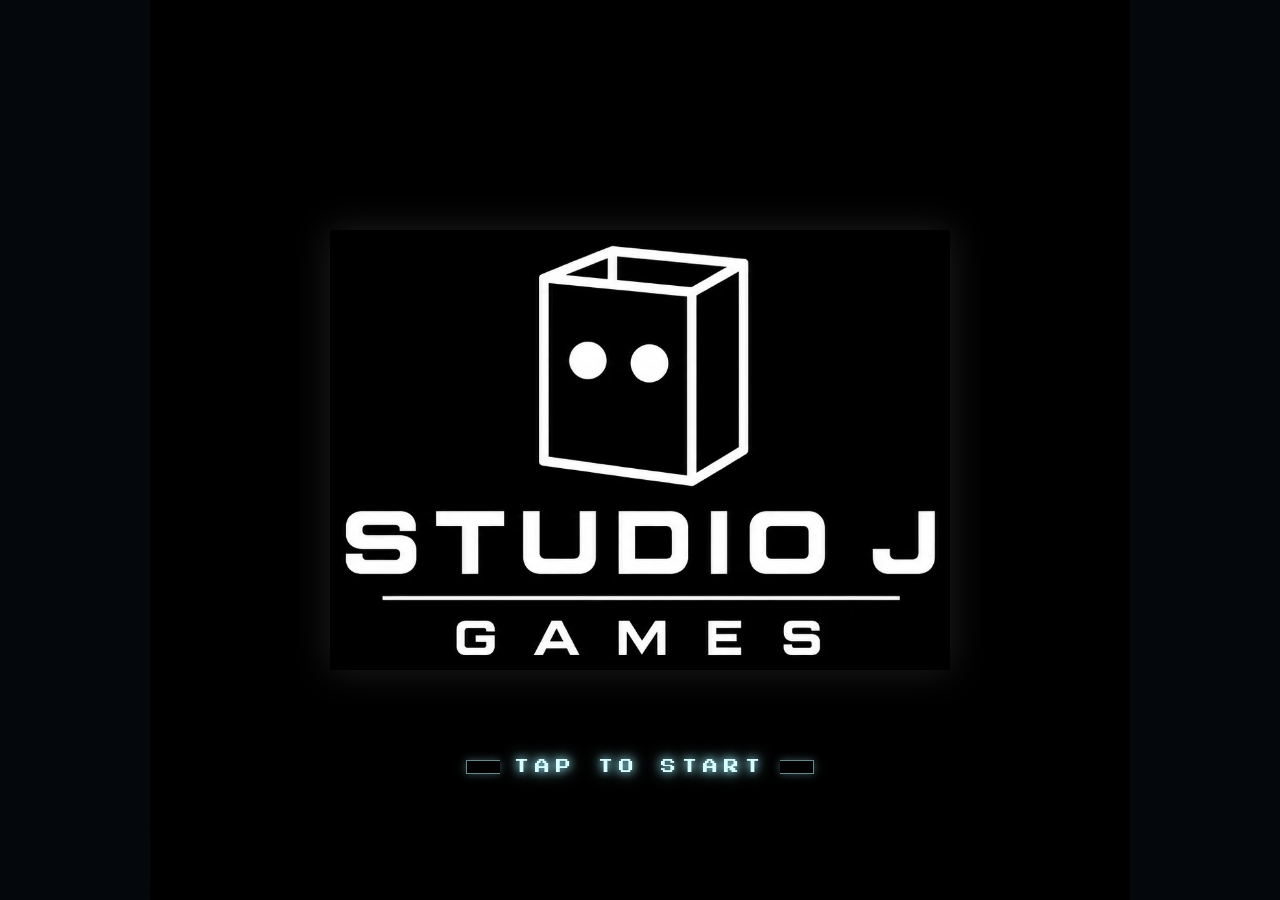
==== index.html @ 87183ab0 "Add files via upload" ====
<!DOCTYPE html>
<html lang="ja">
<head>
<meta charset="utf-8">
<meta name="viewport" content="width=device-width, initial-scale=1, user-scalable=no, viewport-fit=cover">
<meta name="apple-mobile-web-app-capable" content="yes">
<meta name="mobile-web-app-capable" content="yes">
<meta name="apple-mobile-web-app-status-bar-style" content="black-translucent">
<meta name="screen-orientation" content="landscape">
<title>ReD同盟 格闘ゲーム</title>
<link rel="stylesheet" href="css/style.css?v=12">
</head>
<body>
<div class="arena">
  <div id="rotateGate">
    <div class="ico">📱</div>
    <div class="msg">PLEASE ROTATE</div>
    <div class="sub">横向きにしてプレイしてください</div>
  </div>
  <div class="splash" id="splash">
    <img class="splash-logo" src="assets/ui/studio_logo.webp" alt="STUDIO J GAMES">
    <button class="splash-start" id="splashStartBtn"><span class="bk l"></span><span class="lb">TAP TO START</span><span class="bk r"></span></button>
  </div>
  <div class="hud">
    <div class="health-block">
      <div class="name"><span id="nm1">なお</span><span class="wins" id="wins1"><span></span><span></span></span></div>
      <div class="bar"><div class="ghost" id="hp1ghost"></div><div class="fill" id="hp1"></div><div class="bar-gloss"></div></div>
      <div class="spbar"><div class="spfill" id="sp1"></div></div>
    </div>
    <div class="center-hud">
      <div class="timer" id="timer">60</div>
      <div class="round" id="round">ROUND 1</div>
    </div>
    <div class="health-block right">
      <div class="name right"><span class="wins" id="wins2"><span></span><span></span></span><span id="nm2">なお</span></div>
      <div class="bar right"><div class="ghost" id="hp2ghost"></div><div class="fill" id="hp2"></div><div class="bar-gloss"></div></div>
      <div class="spbar right"><div class="spfill" id="sp2"></div></div>
    </div>
  </div>

  <audio id="titleBgm" src="assets/bgm/title.mp3?v=2" loop preload="auto"></audio>
  <audio id="lobbyBgm" src="assets/bgm/lobby.mp3?v=2" loop preload="auto"></audio>
  <audio id="battleBgm" src="assets/bgm/battle_budokai.mp3?v=1" loop preload="none"></audio>
  <canvas id="game"></canvas>
  <div class="shout" id="shout">FIGHT!</div>

  <div class="controls">
    <div class="pad dir">
      <button class="btn move b-jump" data-key="w">JUMP</button>
      <button class="btn move b-left" data-key="a">◄</button>
      <button class="btn move b-right" data-key="d">►</button>
    </div>
    <div class="pad atk">
      <button class="btn sp b-sp" data-key="u" id="spBtn">必殺</button>
      <button class="btn atk b-punch" data-key="j">PUNCH</button>
      <button class="btn atk b-kick" data-key="k">KICK</button>
      <button class="btn block b-block" data-key="l">BLOCK</button>
    </div>
  </div>

  <div class="overlay title-screen" id="overlay">
    <div class="ts-bg" style="background-image:url(assets/ui/title_bg.webp)"></div>
    <div class="ts-rain"><i style="left:32.4%;height:64px;opacity:0.54;animation-duration:0.71s;animation-delay:0.91s"></i><i style="left:9.4%;height:73px;opacity:0.26;animation-duration:1.01s;animation-delay:1.27s"></i><i style="left:43.4%;height:87px;opacity:0.27;animation-duration:0.65s;animation-delay:0.13s"></i><i style="left:56.5%;height:97px;opacity:0.58;animation-duration:1.26s;animation-delay:0.88s"></i><i style="left:57.7%;height:62px;opacity:0.44;animation-duration:0.88s;animation-delay:1.37s"></i><i style="left:13.3%;height:96px;opacity:0.36;animation-duration:0.89s;animation-delay:0.76s"></i><i style="left:81.6%;height:100px;opacity:0.32;animation-duration:0.73s;animation-delay:0.81s"></i><i style="left:9.7%;height:99px;opacity:0.32;animation-duration:1.1s;animation-delay:0.79s"></i><i style="left:68.0%;height:97px;opacity:0.57;animation-duration:0.9s;animation-delay:0.44s"></i><i style="left:36.2%;height:109px;opacity:0.34;animation-duration:0.77s;animation-delay:0.25s"></i><i style="left:57.4%;height:106px;opacity:0.41;animation-duration:0.97s;animation-delay:1.23s"></i><i style="left:60.9%;height:70px;opacity:0.51;animation-duration:0.65s;animation-delay:0.72s"></i><i style="left:15.2%;height:102px;opacity:0.28;animation-duration:0.94s;animation-delay:0.05s"></i><i style="left:55.8%;height:81px;opacity:0.49;animation-duration:1.15s;animation-delay:1.15s"></i><i style="left:59.4%;height:113px;opacity:0.28;animation-duration:1.01s;animation-delay:0.64s"></i><i style="left:27.0%;height:106px;opacity:0.5;animation-duration:1.09s;animation-delay:0.09s"></i><i style="left:64.7%;height:78px;opacity:0.5;animation-duration:1.3s;animation-delay:1.15s"></i><i style="left:88.7%;height:82px;opacity:0.31;animation-duration:0.84s;animation-delay:1.32s"></i><i style="left:11.7%;height:68px;opacity:0.51;animation-duration:0.64s;animation-delay:1.08s"></i><i style="left:39.8%;height:70px;opacity:0.41;animation-duration:1.24s;animation-delay:0.7s"></i><i style="left:54.9%;height:115px;opacity:0.44;animation-duration:1.22s;animation-delay:1.15s"></i><i style="left:70.6%;height:84px;opacity:0.59;animation-duration:1.29s;animation-delay:0.96s"></i><i style="left:15.1%;height:74px;opacity:0.25;animation-duration:0.72s;animation-delay:0.32s"></i><i style="left:83.1%;height:69px;opacity:0.4;animation-duration:0.73s;animation-delay:0.39s"></i><i style="left:36.9%;height:104px;opacity:0.55;animation-duration:1.0s;animation-delay:1.33s"></i><i style="left:95.0%;height:89px;opacity:0.56;animation-duration:1.06s;animation-delay:1.04s"></i><i style="left:78.0%;height:85px;opacity:0.39;animation-duration:1.21s;animation-delay:1.12s"></i><i style="left:39.4%;height:72px;opacity:0.27;animation-duration:0.94s;animation-delay:0.56s"></i><i style="left:20.9%;height:63px;opacity:0.29;animation-duration:0.71s;animation-delay:0.48s"></i><i style="left:56.7%;height:99px;opacity:0.26;animation-duration:0.98s;animation-delay:1.33s"></i><i style="left:87.4%;height:76px;opacity:0.58;animation-duration:1.03s;animation-delay:0.21s"></i><i style="left:60.2%;height:91px;opacity:0.6;animation-duration:0.93s;animation-delay:0.16s"></i><i style="left:46.6%;height:66px;opacity:0.51;animation-duration:0.94s;animation-delay:0.12s"></i><i style="left:74.0%;height:93px;opacity:0.26;animation-duration:0.94s;animation-delay:0.97s"></i><i style="left:95.1%;height:94px;opacity:0.57;animation-duration:0.97s;animation-delay:0.21s"></i><i style="left:75.8%;height:65px;opacity:0.49;animation-duration:0.81s;animation-delay:0.9s"></i><i style="left:26.1%;height:109px;opacity:0.33;animation-duration:0.86s;animation-delay:0.23s"></i><i style="left:54.2%;height:99px;opacity:0.53;animation-duration:0.95s;animation-delay:0.89s"></i><i style="left:98.5%;height:112px;opacity:0.39;animation-duration:1.2s;animation-delay:1.13s"></i><i style="left:80.3%;height:106px;opacity:0.26;animation-duration:0.74s;animation-delay:0.69s"></i><i style="left:2.8%;height:104px;opacity:0.46;animation-duration:0.8s;animation-delay:0.36s"></i><i style="left:34.4%;height:82px;opacity:0.58;animation-duration:1.17s;animation-delay:1.01s"></i></div>
    <div class="ts-flash" id="tsFlash"></div>
    <div class="ts-reflect"><img src="assets/ui/logo.webp"></div>
    <div class="ts-logo"><div class="ts-beam"></div><img src="assets/ui/logo.webp"><div class="wet"></div><div class="sheen"></div><div class="ts-drip"><i style="left:46.0%;height:17px;animation-duration:2.5s;animation-delay:2.77s"></i><i style="left:46.0%;height:18px;animation-duration:2.97s;animation-delay:0.57s"></i><i style="left:48.0%;height:17px;animation-duration:2.58s;animation-delay:0.56s"></i><i style="left:33.5%;height:20px;animation-duration:1.75s;animation-delay:2.43s"></i><i style="left:11.5%;height:20px;animation-duration:3.17s;animation-delay:2.89s"></i><i style="left:70.1%;height:18px;animation-duration:2.64s;animation-delay:1.87s"></i><i style="left:13.3%;height:19px;animation-duration:1.66s;animation-delay:2.64s"></i><i style="left:10.5%;height:13px;animation-duration:2.34s;animation-delay:1.32s"></i><i style="left:51.6%;height:20px;animation-duration:2.62s;animation-delay:1.5s"></i><i style="left:15.1%;height:18px;animation-duration:2.65s;animation-delay:1.22s"></i><i style="left:91.6%;height:15px;animation-duration:2.94s;animation-delay:2.12s"></i><i style="left:71.7%;height:19px;animation-duration:2.42s;animation-delay:0.09s"></i><i style="left:72.4%;height:16px;animation-duration:2.24s;animation-delay:2.54s"></i><i style="left:13.6%;height:13px;animation-duration:1.63s;animation-delay:2.05s"></i></div></div>
    <button class="ts-start" id="startBtn"><span class="bk l"></span><span class="lb">PRESS START</span><span class="bk r"></span></button>
    <button class="ts-settings" id="titleSettingsBtn">SETTINGS</button>
  </div>

  <div class="overlay menu-screen sel-slide hidden" id="selOverlay">
    <div class="ms-bg" style="background-image:url(assets/ui/cmdroom.webp)"></div>
    <div class="ms-veil sel-veil"></div>
    <div class="ms-inner sel-layout">

      <div class="sel-col sel-left holo-panel">
        <div class="title sel-title">キャラ選択</div>
        <div class="sel-roster" id="selRoster"></div>
        <div id="selDots" style="display:none"></div>
      </div>

      <div class="sel-stage">
        <button class="sel-arrow left" id="selPrev" aria-label="前">‹</button>
        <div class="sel-standee-wrap" id="selStageWrap">
          <div class="sel-beam"></div>
          <div class="sel-ring r1"></div>
          <div class="sel-ring r2"></div>
          <div class="sel-podium-glow"></div>
          <div class="sel-particles"><i></i><i></i><i></i><i></i><i></i><i></i><i></i><i></i><i></i><i></i></div>
          <img class="sel-standee" id="selStandee" src="assets/standees/arya.webp" alt="">
          <div class="sel-scan"></div>
        </div>
        <button class="sel-arrow right" id="selNext" aria-label="次">›</button>
      </div>

      <div class="sel-col sel-right holo-panel">
        <div class="sel-side" id="selSide">あなたの幹部を選べ</div>
        <div class="sel-cpu" id="selCpu"></div>
        <div class="sel-nameplate">
          <div class="sel-name" id="selName">あーりゃ</div>
          <div class="sel-type" id="selType">― 防御 ―</div>
        </div>
        <div class="sel-stats">
          <div class="stat-row"><b>体力</b><div class="stat-bar"><div class="stat-fill" id="stHp"></div></div></div>
          <div class="stat-row"><b>攻撃</b><div class="stat-bar"><div class="stat-fill" id="stAtk"></div></div></div>
          <div class="stat-row"><b>速度</b><div class="stat-bar"><div class="stat-fill" id="stSpd"></div></div></div>
          <div class="stat-row"><b>跳躍</b><div class="stat-bar"><div class="stat-fill" id="stJmp"></div></div></div>
        </div>
        <div id="costumeRow" style="display:none;">
          <button class="costume-btn" id="costumeBtn">⚡ ストリートVer.</button>
        </div>
        <button class="start-btn" id="fightBtn">この幹部で決定 ▶</button>
        <button class="start-btn btn-sub" id="selBackBtn">◀ タイトルへ戻る</button>
      </div>
    </div>
  </div>
  <div class="overlay menu-screen hidden" id="stageOverlay">
    <div class="ms-bg" style="background-image:url(assets/ui/title_bg.webp)"></div>
    <div class="ms-veil"></div>
    <div class="ms-rain"><i style="left:8%;animation-duration:0.8s;animation-delay:0.2s"></i><i style="left:22%;animation-duration:1.0s;animation-delay:0.6s"></i><i style="left:37%;animation-duration:0.7s;animation-delay:0.1s"></i><i style="left:52%;animation-duration:1.1s;animation-delay:0.9s"></i><i style="left:64%;animation-duration:0.9s;animation-delay:0.4s"></i><i style="left:78%;animation-duration:0.8s;animation-delay:1.0s"></i><i style="left:91%;animation-duration:1.0s;animation-delay:0.3s"></i></div>
    <div class="ms-inner">
    <div class="title">ステージを選べ</div>
    <div class="stage-grid" id="stageGrid"></div>
    <button class="start-btn" id="stageFightBtn">このステージで試合開始 ▶</button>
    <button class="start-btn" id="stageBackBtn" style="margin-top:10px;font-size:14px;">◀ キャラ選択へ戻る</button>
    </div>
  </div>
  <div class="overlay settings-screen hidden" id="settingsOverlay">
    <div class="ms-bg" style="background-image:url(assets/ui/title_bg.webp)"></div>
    <div class="ms-veil"></div>
    <div class="set-inner">
      <div class="set-title">SETTINGS</div>

      <div class="set-row">
        <label>サウンド</label>
        <button class="set-toggle on" id="setSoundToggle">ON</button>
      </div>

      <div class="set-row col">
        <label>BGM音量 <span class="set-val" id="bgmVal">60</span></label>
        <input type="range" id="bgmSlider" min="0" max="100" value="60">
      </div>

      <div class="set-row col">
        <label>効果音 (SE) <span class="set-val" id="seVal">80</span></label>
        <input type="range" id="seSlider" min="0" max="100" value="80">
      </div>

      <div class="set-row col">
        <label>画面の明るさ <span class="set-val" id="brightVal">100</span></label>
        <input type="range" id="brightSlider" min="50" max="130" value="100">
      </div>

      <div class="set-row col">
        <label>CPU難易度</label>
        <div class="set-seg" id="cpuDiffSeg">
          <button data-lv="easy">よわい</button>
          <button data-lv="normal" class="on">ふつう</button>
          <button data-lv="hard">つよい</button>
          <button data-lv="oni">鬼</button>
        </div>
      </div>

      <div class="set-howto">
        <div class="set-howto-title">遊び方</div>
        <div class="set-howto-body">
          <b>移動</b>：◄ ► ボタン / <b>ジャンプ</b>：JUMP<br>
          <b>攻撃</b>：PUNCH（パンチ）・KICK（キック）<br>
          <b>防御</b>：BLOCK を押している間ガード<br>
          相手の体力を削り、3ラウンド先取で勝利。<br>
          ラウンドが進むと昼夜が変化するステージも。
        </div>
      </div>

      <button class="start-btn" id="setCloseBtn">▶ 閉じる</button>
      <div class="set-ver">Red Fight Action  Ver 1.0.0 ©ReD ALLIANCE</div>
    </div>
  </div>
  <button id="settingsBtn" style="position:absolute;top:8px;right:8px;z-index:300;background:rgba(0,0,0,0.6);color:#fff;border:1px solid rgba(255,255,255,0.35);border-radius:8px;padding:6px 11px;font-size:20px;cursor:pointer;display:none;">⚙️</button>
</div>

<script src="js/game.js?v=12"></script>
</body>
</html>
---- css/style.css ----
@import url('https://fonts.googleapis.com/css2?family=Press+Start+2P&display=swap');

* { margin: 0; padding: 0; box-sizing: border-box; -webkit-tap-highlight-color: transparent; user-select: none; -webkit-user-select: none; }

html, body {
  height: 100%;
  background: #04080d;
  color: #fff;
  font-family: 'Press Start 2P', monospace;
  overflow: hidden;
  touch-action: none;
  overscroll-behavior: none;
}

.arena {
  position: relative;
  width: 100%;
  height: 100%;
  max-width: 980px;
  margin: 0 auto;
  display: flex;
  flex-direction: column;
}

.hud {
  padding: 12px 14px 6px;
  display: grid;
  grid-template-columns: 1fr auto 1fr;
  gap: 14px;
  align-items: start;
  background: linear-gradient(180deg, rgba(4,24,43,.85) 0%, transparent 100%);
  z-index: 2;
}

.health-block { min-width: 0; }
.health-block.right { text-align: right; }

.name {
  display:inline-block;
  font-size: 10px;
  color: #eafcff;
  font-family:'Orbitron','Arial Narrow',sans-serif; font-weight:700;
  letter-spacing: 2px;
  padding:3px 14px 3px 10px;
  margin-bottom: 5px;
  background:linear-gradient(180deg, rgba(20,90,150,.9), rgba(6,40,75,.92));
  border:1px solid rgba(158,239,255,.6);
  clip-path: polygon(0 0, 100% 0, calc(100% - 10px) 100%, 0 100%);
  box-shadow:0 0 10px rgba(90,200,255,.4), inset 0 0 8px rgba(120,220,255,.15);
  text-shadow:0 0 8px #9EEFFF;
}
.name.right {
  clip-path: polygon(10px 0, 100% 0, 100% 100%, 0 100%);
  padding:3px 10px 3px 14px;
  background:linear-gradient(180deg, rgba(150,40,40,.9), rgba(75,12,12,.92));
  border-color:rgba(255,150,150,.6);
  box-shadow:0 0 10px rgba(255,90,90,.4), inset 0 0 8px rgba(255,140,140,.15);
  color:#ffe8e8; text-shadow:0 0 8px #ff8f8f;
}

.wins {
  display: inline-flex;
  gap: 5px;
  margin-left: 8px;
  vertical-align: middle;
}
.name.right .wins{ margin-left:0; margin-right:8px; }
.wins span {
  width: 11px; height: 11px;
  background: transparent;
  display: inline-block;
  clip-path: polygon(50% 0, 61% 35%, 98% 35%, 68% 57%, 79% 91%, 50% 70%, 21% 91%, 32% 57%, 2% 35%, 39% 35%);
  background: rgba(120,160,190,.3);
  transition: all .2s;
}
.wins span.on {
  background: radial-gradient(circle at 40% 35%, #fff, #ffd84d 55%, #ff8a1e);
  filter: drop-shadow(0 0 5px #ffcf4d) drop-shadow(0 0 9px #ff9a2e);
}

.bar {
  height: 19px;
  background: linear-gradient(180deg, #061522, #020a12);
  border: 2px solid #9EEFFF;
  position: relative;
  overflow: hidden;
  clip-path: polygon(0 0, 100% 0, calc(100% - 14px) 100%, 0 100%);
  box-shadow: 0 0 14px #9EEFFF66, inset 0 2px 6px #00000099;
}
.bar.right {
  border-color: #ff8f8f;
  clip-path: polygon(14px 0, 100% 0, 100% 100%, 0 100%);
  box-shadow: 0 0 14px #ff8f8f66, inset 0 2px 6px #00000099;
}

/* 遅延バー（削れ演出）: ダメージを受けた量がしばらく明るい色で残る */
.ghost{
  position:absolute; top:0; left:0; height:100%; width:100%;
  background:linear-gradient(180deg,#ffe9a0,#ffb13b);
  transition: width .55s ease-out .12s;
  transform-origin:left;
}
.bar.right .ghost{ left:auto; right:0; transform-origin:right; }

.fill {
  position:absolute; top:0; left:0;
  height: 100%;
  width: 100%;
  background: linear-gradient(180deg, #8fffa8 0%, #29c463 45%, #0c8a3e 100%);
  transition: width 0.16s ease-out, background .3s;
  transform-origin: left;
  z-index:1;
}
.bar.right .fill {
  left:auto; right:0;
  transform-origin: right;
}
/* 残量で色変化（JSが .low / .crit を付与） */
.fill.low { background: linear-gradient(180deg,#ffe27a,#f5b324 50%,#c8840c); }
.fill.crit { background: linear-gradient(180deg,#ff8a6b,#e8401f 50%,#a01608); }

.bar-gloss{
  position:absolute; top:0; left:0; right:0; height:45%;
  background:linear-gradient(180deg, rgba(255,255,255,.34), rgba(255,255,255,0));
  pointer-events:none; z-index:2;
}

.center-hud { text-align: center; padding-top:2px; }
.timer {
  font-size: 26px;
  font-family:'Orbitron',monospace; font-weight:800;
  color: #fff;
  text-shadow: 0 0 12px #9EEFFF, 0 0 26px #2bd6ff;
  line-height: 1;
}
.round {
  font-size: 8px;
  margin-top: 6px;
  color: #ffd84d;
  font-family:'Orbitron',sans-serif; font-weight:700;
  text-shadow: 0 0 8px #ff9a2e;
  letter-spacing: 2px;
}

canvas {
  display: block;
  width: 100%;
  flex: 1;
  min-height: 0;
  filter: saturate(.82) hue-rotate(-8deg) brightness(.94);
  background:
    radial-gradient(ellipse at 50% 75%, #0a2a3a 0%, #06182a 28%, #04101c 65%, #04080d 100%);
}

.controls {
  display: grid;
  grid-template-columns: 1fr 1fr;
  gap: 10px;
  padding: 10px 12px max(12px, env(safe-area-inset-bottom));
  background: linear-gradient(0deg, #04101c 60%, transparent);
  z-index: 2;
}

.pad {
  display: grid;
  gap: 6px;
}
.pad.dir {
  grid-template-columns: repeat(3, 1fr);
  grid-template-rows: 1fr 1fr;
}
.pad.dir .b-jump { grid-column: 2; grid-row: 1; }
.pad.dir .b-left { grid-column: 1; grid-row: 2; }
.pad.dir .b-right { grid-column: 3; grid-row: 2; }

.pad.atk {
  grid-template-columns: repeat(3, 1fr);
  grid-template-rows: 1fr 1fr;
}
.pad.atk .b-punch { grid-column: 1; grid-row: 1 / span 2; }
.pad.atk .b-kick { grid-column: 2; grid-row: 1 / span 2; }
.pad.atk .b-block { grid-column: 3; grid-row: 1 / span 2; }

.btn {
  font-family: 'Press Start 2P', monospace;
  font-size: 10px;
  color: #fff;
  border: 2px solid;
  border-radius: 4px;
  padding: 0;
  min-height: 44px;
  cursor: pointer;
  transition: transform 0.04s, box-shadow 0.04s, filter 0.04s;
  text-shadow: 0 0 6px currentColor;
  touch-action: none;
}

.btn.move {
  background: linear-gradient(180deg, #1aa3c8 0%, #0a3d66 100%);
  border-color: #9EEFFF;
  box-shadow: 0 4px 0 #04223a, 0 0 14px #9EEFFF80;
}
.btn.atk {
  background: linear-gradient(180deg, #2b6fff 0%, #0a1f6e 100%);
  border-color: #6fb0ff;
  box-shadow: 0 4px 0 #04123a, 0 0 14px #6fb0ff80;
}
.btn.block {
  background: linear-gradient(180deg, #cfefff 0%, #4a8ba8 100%);
  border-color: #D8FFFF;
  color: #042033;
  text-shadow: none;
  box-shadow: 0 4px 0 #1a4458, 0 0 14px #D8FFFF80;
}
.btn:active, .btn.is-down {
  transform: translateY(3px);
  box-shadow: 0 1px 0 #04223a, 0 0 18px currentColor !important;
  filter: brightness(1.2);
}

.overlay {
  position: absolute;
  inset: 0;
  background: radial-gradient(ellipse at center, #06203aee, #04080dee);
  display: flex;
  align-items: center;
  justify-content: center;
  flex-direction: column;
  z-index: 10;
  padding: 24px;
  text-align: center;
}
.overlay.hidden { display: none; }

.title {
  font-size: clamp(20px, 6vw, 36px);
  color: #D8FFFF;
  text-shadow:
    0 0 12px #9EEFFF,
    0 0 24px #2bd6ff,
    4px 4px 0 rgba(0,60,90,.6);
  margin-bottom: 8px;
  letter-spacing: 2px;
  animation: flicker 3s infinite;
}
.subtitle {
  font-size: 8px;
  color: #9EEFFF;
  text-shadow: 0 0 8px #9EEFFF;
  margin-bottom: 28px;
  letter-spacing: 1px;
}
.instructions {
  font-size: 8px;
  line-height: 2;
  color: #cfe8f5;
  margin-bottom: 28px;
  letter-spacing: 1px;
}
.instructions b { color: #D8FFFF; text-shadow: 0 0 6px #9EEFFF; }
.start-btn {
  font-family: 'Press Start 2P', monospace;
  font-size: 14px;
  padding: 16px 32px;
  background: linear-gradient(180deg,#1aa3c8 0%,#0a3d66 100%);
  color: #EAFEFF;
  border: 3px solid #9EEFFF;
  cursor: pointer;
  box-shadow: 0 6px 0 #04223a, 0 0 24px #9EEFFF80;
  letter-spacing: 2px;
  text-shadow: 0 0 8px #9EEFFF;
  animation: pulse 1.2s ease-in-out infinite;
}
.start-btn:active {
  transform: translateY(4px);
  box-shadow: 0 2px 0 #04223a, 0 0 16px #9EEFFF;
}

@keyframes flicker {
  0%, 92%, 100% { opacity: 1; }
  93%, 94% { opacity: 0.5; }
  95% { opacity: 1; }
  96% { opacity: 0.3; }
  97%, 99% { opacity: 1; }
}
@keyframes pulse {
  0%, 100% { transform: scale(1); }
  50% { transform: scale(1.05); }
}

.shout {
  position: absolute;
  top: 38%;
  left: 50%;
  transform: translate(-50%, -50%) scale(0);
  font-size: clamp(28px, 9vw, 56px);
  color: #D8FFFF;
  text-shadow:
    0 0 16px #9EEFFF,
    0 0 32px #2bd6ff,
    6px 6px 0 #003a5c;
  pointer-events: none;
  z-index: 5;
  letter-spacing: 3px;
  white-space: nowrap;
}
.shout.show { animation: shout 1.4s cubic-bezier(.16,1.3,.4,1); }
@keyframes shout {
  0% { transform: translate(-50%, -50%) scale(0) rotate(-10deg); opacity: 0; }
  20% { transform: translate(-50%, -50%) scale(1.3) rotate(2deg); opacity: 1; }
  40% { transform: translate(-50%, -50%) scale(1) rotate(0); }
  80% { transform: translate(-50%, -50%) scale(1) rotate(0); opacity: 1; }
  100% { transform: translate(-50%, -50%) scale(1.1); opacity: 0; }
}

@media (min-width: 700px) {
  .name { font-size: 11px; }
  .bar { height: 18px; }
  .timer { font-size: 30px; }
  .round { font-size: 9px; }
  .btn { font-size: 12px; min-height: 56px; }
}

.sel-side{font-size:9px;color:#9EEFFF;text-shadow:0 0 8px #9EEFFF;margin:4px 0 12px;letter-spacing:1px;}
.sel-grid{display:grid;grid-template-columns:repeat(3,1fr);gap:8px;width:100%;max-width:340px;margin-bottom:12px;}
.sel-cell{position:relative;aspect-ratio:1;border:1.5px solid rgba(158,239,255,.35);border-radius:8px;overflow:hidden;cursor:pointer;background:rgba(8,18,30,.55);box-shadow:0 0 10px rgba(0,0,0,.5),inset 0 0 12px rgba(158,239,255,.06);transition:transform .12s,border-color .12s,box-shadow .12s;}
.sel-cell img{width:100%;height:100%;object-fit:cover;display:block;filter:saturate(.62) hue-rotate(-12deg) brightness(.9) contrast(1.04);}
.sel-cell::after{content:"";position:absolute;inset:0;pointer-events:none;z-index:1;
  background:linear-gradient(180deg,rgba(10,40,70,.32),rgba(4,14,28,.5));
  mix-blend-mode:multiply;}
.sel-cell::before{content:"";position:absolute;inset:0;pointer-events:none;z-index:1;
  background:radial-gradient(120% 90% at 50% 0%,rgba(120,210,255,.16),transparent 70%);
  mix-blend-mode:screen;}
.sel-cell .cn,.sel-cell .ct{z-index:2;}
.sel-cell .cn{position:absolute;bottom:0;left:0;right:0;font-size:7px;padding:3px 1px;background:linear-gradient(transparent,rgba(2,8,13,.92));text-align:center;letter-spacing:0;color:#D8FFFF;text-shadow:0 0 5px #9EEFFF;}
.sel-cell .ct{position:absolute;top:3px;left:3px;font-size:6px;background:rgba(0,120,180,.85);border:1px solid rgba(158,239,255,.6);padding:1px 4px;border-radius:2px;text-shadow:0 0 4px #9EEFFF;}
.sel-cell:active{transform:scale(.94);}
.sel-cell.on{border-color:#9EEFFF;box-shadow:0 0 0 2px #9EEFFF,0 0 22px #9EEFFFaa,inset 0 0 16px rgba(158,239,255,.25);transform:scale(1.04);}
.stage-grid{display:grid;grid-template-columns:repeat(2,1fr);gap:16px;width:100%;max-width:640px;margin-bottom:16px;}
.stage-cell{position:relative;aspect-ratio:16/10;border:1.5px solid rgba(158,239,255,.35);border-radius:10px;overflow:hidden;cursor:pointer;background:rgba(8,18,30,.55);box-shadow:0 0 10px rgba(0,0,0,.5),inset 0 0 12px rgba(158,239,255,.06);transition:transform .12s,border-color .12s,box-shadow .12s;}
.stage-cell img{width:100%;height:100%;object-fit:cover;display:block;filter:saturate(.6) hue-rotate(-14deg) brightness(.88) contrast(1.05);}
.stage-cell::after{content:"";position:absolute;inset:0;pointer-events:none;z-index:1;
  background:linear-gradient(180deg,rgba(10,40,70,.34),rgba(4,14,28,.52));
  mix-blend-mode:multiply;}
.stage-cell::before{content:"";position:absolute;inset:0;pointer-events:none;z-index:1;
  background:radial-gradient(120% 90% at 50% 0%,rgba(120,210,255,.16),transparent 70%);
  mix-blend-mode:screen;}
.stage-cell .sn{z-index:2;}
.stage-cell .sn{position:absolute;bottom:0;left:0;right:0;font-size:11px;padding:6px 2px;background:linear-gradient(transparent,rgba(2,8,13,.94));text-align:center;letter-spacing:1px;color:#D8FFFF;text-shadow:0 0 6px #9EEFFF;}
.stage-cell:active{transform:scale(.96);}
.stage-cell.on{border-color:#9EEFFF;box-shadow:0 0 0 2px #9EEFFF,0 0 24px #9EEFFFcc,inset 0 0 18px rgba(158,239,255,.28);transform:scale(1.03);}
.sel-cpu{font-size:8px;color:#9EEFFF;margin-bottom:10px;min-height:14px;letter-spacing:1px;text-shadow:0 0 6px rgba(158,239,255,.5);}
.costume-btn{font-family:'Press Start 2P',monospace;font-size:9px;color:#D8FFFF;padding:9px 14px;background:linear-gradient(180deg,rgba(0,140,200,.5) 0%,rgba(0,40,90,.6) 100%);border:1.5px solid rgba(158,239,255,.6);border-radius:6px;box-shadow:0 3px 0 rgba(0,20,45,.8),0 0 12px rgba(158,239,255,.4);cursor:pointer;letter-spacing:1px;text-shadow:0 0 6px #9EEFFF;}
.costume-btn:active{transform:translateY(2px);box-shadow:0 1px 0 rgba(0,20,45,.8),0 0 14px #9EEFFF;}
#selOverlay .start-btn{font-size:14px;padding:14px 28px;}

/* ===== SLIDE-STYLE CHARACTER SELECT (landscape 3-col) ===== */
.sel-slide .ms-inner.sel-layout{flex-direction:row;align-items:stretch;justify-content:space-between;
  gap:1.5vw;padding:10px 2vw calc(8px + env(safe-area-inset-bottom));height:100%;box-sizing:border-box;}
.sel-col{display:flex;flex-direction:column;align-items:center;justify-content:center;
  gap:1.4vh;padding:1.6vh 12px;box-sizing:border-box;}
.sel-left{width:30%;min-width:230px;max-width:380px;}
.sel-right{width:26%;min-width:210px;max-width:330px;}
.sel-roster{display:grid;grid-template-columns:repeat(2,1fr);gap:1.2vh;width:100%;flex:1;min-height:0;}
.sel-rcell{position:relative;border:1.5px solid rgba(120,210,255,.3);border-radius:9px;
  overflow:hidden;cursor:pointer;background:rgba(8,20,34,.6);min-height:0;
  transition:border-color .15s, box-shadow .15s, transform .12s;}
.sel-rcell img{position:absolute;inset:0;width:100%;height:100%;object-fit:cover;object-position:top;
  filter:saturate(.92) brightness(.97);transition:filter .15s;}
.sel-rcell .rn{position:absolute;left:0;right:0;bottom:0;font-size:9px;padding:3px 2px;
  text-align:center;letter-spacing:1px;color:#D8FFFF;text-shadow:0 0 5px #9EEFFF;
  background:linear-gradient(transparent,rgba(2,8,13,.95));}
.sel-rcell:active{transform:scale(.94);}
.sel-rcell.on{border-color:#9EEFFF;box-shadow:0 0 0 1.5px #9EEFFF,0 0 16px rgba(158,239,255,.8),
  inset 0 0 14px rgba(158,239,255,.25);}
.sel-rcell.on img{filter:saturate(1.05) brightness(1.02);}
.holo-panel{position:relative;background:rgba(5,14,26,.58);
  border:1px solid rgba(120,210,255,.3);border-radius:10px;
  box-shadow:0 0 18px rgba(20,80,140,.35),inset 0 0 24px rgba(60,150,230,.08);}
.holo-panel::before,.holo-panel::after{content:"";position:absolute;width:16px;height:16px;pointer-events:none;}
.holo-panel::before{top:-2px;left:-2px;border-top:2px solid #9EEFFF;border-left:2px solid #9EEFFF;
  filter:drop-shadow(0 0 4px #9EEFFF);}
.holo-panel::after{bottom:-2px;right:-2px;border-bottom:2px solid #9EEFFF;border-right:2px solid #9EEFFF;
  filter:drop-shadow(0 0 4px #9EEFFF);}
.sel-slide .ms-bg{background-position:center 68%;}
.sel-veil{background:radial-gradient(ellipse at 50% 44%, rgba(4,8,13,.2), rgba(4,8,13,.66) 72%, rgba(4,8,13,.9) 100%)!important;}
.sel-title{font-size:clamp(13px,2.6vw,18px)!important;margin-bottom:0;}
.sel-slide .sel-side{margin:0;font-size:9px;}
.sel-stats{width:100%;display:flex;flex-direction:column;gap:7px;margin-top:2px;}
.stat-row{display:flex;align-items:center;gap:8px;}
.stat-row b{font-family:'Press Start 2P',monospace;font-size:8px;color:#9EEFFF;
  width:34px;flex:0 0 auto;text-shadow:0 0 5px rgba(158,239,255,.6);font-weight:normal;}
.stat-bar{flex:1;height:7px;background:rgba(8,22,38,.85);border:1px solid rgba(120,210,255,.35);
  border-radius:3px;overflow:hidden;box-shadow:inset 0 0 6px rgba(0,0,0,.6);}
.stat-fill{height:100%;width:50%;border-radius:2px;
  background:linear-gradient(90deg,#1f8fd0,#2bd6ff 60%,#9EEFFF);
  box-shadow:0 0 8px rgba(110,214,255,.8);transition:width .35s cubic-bezier(.3,.9,.3,1);}
.sel-stage{position:relative;flex:1 1 0;min-width:0;align-self:stretch;display:flex;
  align-items:flex-end;justify-content:center;padding-bottom:2vh;}
.sel-standee-wrap{position:relative;height:auto;
  display:flex;align-items:flex-end;justify-content:center;}
.sel-podium-glow{position:absolute;bottom:-2vh;left:50%;transform:translateX(-50%);
  width:34vh;height:7vh;border-radius:50%;
  background:radial-gradient(ellipse,rgba(110,210,255,.7),rgba(60,160,255,.18) 60%,transparent 72%);
  filter:blur(4px);animation:selGlow 2.4s ease-in-out infinite;z-index:0;}
@keyframes selGlow{0%,100%{opacity:.6;transform:translateX(-50%) scale(.95);}50%{opacity:1;transform:translateX(-50%) scale(1.06);}}
.btn-sub{font-size:11px!important;padding:10px 14px!important;opacity:.85;}
#selOverlay .sel-right .start-btn{width:100%;box-sizing:border-box;}
/* ===== HOLO PODIUM FX ===== */
.sel-beam{position:absolute;bottom:0;left:50%;transform:translateX(-50%);
  width:32vh;height:66vh;z-index:0;pointer-events:none;
  background:linear-gradient(180deg,transparent 0%,rgba(70,170,255,.07) 30%,rgba(90,200,255,.2) 100%);
  clip-path:polygon(22% 0,78% 0,97% 100%,3% 100%);
  filter:blur(2px);animation:beamPulse 3.2s ease-in-out infinite;}
@keyframes beamPulse{0%,100%{opacity:.55;}50%{opacity:1;}}
.sel-ring{position:absolute;bottom:0;left:50%;aspect-ratio:1;z-index:0;
  border-radius:50%;pointer-events:none;}
.sel-ring.r1{width:38vh;margin-left:-19vh;
  border:2px dashed rgba(120,220,255,.55);
  animation:ringSpinA 11s linear infinite;}
.sel-ring.r2{width:26vh;margin-left:-13vh;
  border:1.5px solid rgba(170,240,255,.45);
  box-shadow:0 0 14px rgba(110,210,255,.5),inset 0 0 14px rgba(110,210,255,.3);
  animation:ringSpinB 6.5s linear infinite;}
@keyframes ringSpinA{from{transform:translateY(50%) rotateX(76deg) rotateZ(0deg);}to{transform:translateY(50%) rotateX(76deg) rotateZ(360deg);}}
@keyframes ringSpinB{from{transform:translateY(50%) rotateX(76deg) rotateZ(360deg);}to{transform:translateY(50%) rotateX(76deg) rotateZ(0deg);}}
.sel-particles{position:absolute;bottom:0;left:50%;margin-left:-17vh;width:34vh;height:62vh;z-index:2;pointer-events:none;overflow:visible;}
.sel-particles i{position:absolute;bottom:4%;width:3px;height:3px;border-radius:50%;
  background:#9EEFFF;box-shadow:0 0 6px #9EEFFF,0 0 12px rgba(110,210,255,.7);
  opacity:0;animation:partUp 3.4s linear infinite;}
.sel-particles i:nth-child(1){left:14%;animation-delay:0s;animation-duration:3.1s;}
.sel-particles i:nth-child(2){left:26%;animation-delay:1.2s;animation-duration:3.8s;}
.sel-particles i:nth-child(3){left:35%;animation-delay:.5s;animation-duration:2.9s;}
.sel-particles i:nth-child(4){left:45%;animation-delay:2.1s;animation-duration:3.5s;}
.sel-particles i:nth-child(5){left:53%;animation-delay:.9s;animation-duration:3.2s;}
.sel-particles i:nth-child(6){left:62%;animation-delay:1.7s;animation-duration:4s;}
.sel-particles i:nth-child(7){left:71%;animation-delay:.2s;animation-duration:3s;}
.sel-particles i:nth-child(8){left:80%;animation-delay:2.6s;animation-duration:3.6s;}
.sel-particles i:nth-child(9){left:88%;animation-delay:1.4s;animation-duration:2.8s;}
.sel-particles i:nth-child(10){left:20%;animation-delay:3s;animation-duration:3.3s;}
@keyframes partUp{0%{transform:translateY(0);opacity:0;}12%{opacity:.95;}80%{opacity:.5;}100%{transform:translateY(-46vh);opacity:0;}}
.sel-scan{position:absolute;bottom:0;left:50%;margin-left:-19vh;width:38vh;height:74vh;z-index:3;pointer-events:none;mix-blend-mode:screen;opacity:.45;
  background:repeating-linear-gradient(180deg,rgba(140,230,255,.06) 0 2px,transparent 2px 6px);}
.sel-scan::after{content:"";position:absolute;left:0;right:0;height:18%;top:-20%;
  background:linear-gradient(180deg,transparent,rgba(150,235,255,.14),transparent);
  animation:scanSweep 4.6s ease-in-out infinite;}
@keyframes scanSweep{0%{top:-20%;}60%,100%{top:110%;}}
#costumeRow{width:100%;}
#costumeRow .costume-btn{width:100%;box-sizing:border-box;}
/* character shown as a clean standee on the podium (no frame) */
.sel-standee{position:relative;z-index:1;height:70vh;width:auto;max-width:none;
  object-fit:contain;
  filter:drop-shadow(0 8px 20px rgba(0,0,0,.55)) drop-shadow(0 0 14px rgba(90,190,255,.25));
  animation:selIn .28s cubic-bezier(.2,.9,.3,1);}
@keyframes selIn{from{opacity:0;transform:translateY(10px) scale(.98);}to{opacity:1;transform:none;}}
.sel-slide.swipe-l .sel-standee{animation:selSwipeL .26s ease;}
.sel-slide.swipe-r .sel-standee{animation:selSwipeR .26s ease;}
@keyframes selSwipeL{from{opacity:0;transform:translateX(46px);}to{opacity:1;transform:none;}}
@keyframes selSwipeR{from{opacity:0;transform:translateX(-46px);}to{opacity:1;transform:none;}}
.sel-arrow{position:absolute;top:50%;transform:translateY(-50%);z-index:3;
  width:46px;height:46px;border-radius:50%;border:1.5px solid rgba(158,239,255,.5);
  background:rgba(8,20,32,.55);color:#9EEFFF;font-size:30px;line-height:42px;
  text-shadow:0 0 8px #9EEFFF;box-shadow:0 0 14px rgba(158,239,255,.3);cursor:pointer;
  font-family:system-ui,sans-serif;padding:0;}
.sel-arrow.left{left:2px;} .sel-arrow.right{right:2px;}
.sel-arrow:active{transform:translateY(-50%) scale(.9);background:rgba(20,60,90,.7);}
.sel-nameplate{margin:4px 0 2px;}
.sel-name{font-family:'Press Start 2P',monospace;font-size:clamp(18px,5.5vw,26px);
  color:#D8FFFF;text-shadow:0 0 10px #9EEFFF,0 0 20px #2bd6ff;letter-spacing:2px;}
.sel-type{font-size:10px;color:#9EEFFF;text-shadow:0 0 6px #9EEFFF;letter-spacing:2px;margin-top:4px;}
.sel-dots{display:flex;gap:9px;justify-content:center;margin:8px 0 6px;}
.sel-dots i{width:7px;height:7px;border-radius:50%;background:rgba(120,160,190,.45);
  transition:all .2s;}
.sel-dots i.on{background:#9EEFFF;box-shadow:0 0 8px #9EEFFF;transform:scale(1.25);}

/* ===== UNIFIED NEON MENU (lobby + stage) ===== */
.overlay.menu-screen{background:#04080d;padding:0;overflow:hidden;}
.menu-screen .ms-bg{position:absolute;inset:0;background-size:cover;background-position:center -28px;z-index:0;filter:saturate(1.1);}
.menu-screen .ms-veil{position:absolute;inset:0;z-index:1;
  background:radial-gradient(ellipse at 50% 38%, rgba(4,8,13,.45), rgba(4,8,13,.86) 72%, rgba(4,8,13,.96) 100%);}
.menu-screen .ms-rain{position:absolute;inset:0;z-index:2;pointer-events:none;overflow:hidden;opacity:.5;}
.menu-screen .ms-rain i{position:absolute;top:-20%;width:1px;height:90px;
  background:linear-gradient(180deg,transparent,rgba(184,247,255,.5),transparent);
  animation:tsRain linear infinite;}
.menu-screen .ms-inner{position:relative;z-index:3;display:flex;flex-direction:column;
  align-items:center;justify-content:center;width:100%;height:100%;padding:24px;
  overflow-y:auto;text-align:center;}
/* headings inside menus glow cyan, no more red/magenta */
.menu-screen .title{font-size:clamp(20px,6vw,34px);color:#D8FFFF;
  text-shadow:0 0 10px #9EEFFF,0 0 22px #9EEFFF,3px 3px 0 rgba(0,60,90,.6);
  animation:tsEdge 3.6s ease-in-out infinite;}
/* start buttons in menus -> cyan neon (override yellow) */
.menu-screen .start-btn{background:linear-gradient(180deg,rgba(0,150,210,.55) 0%,rgba(0,40,90,.65) 100%);
  color:#EAFEFF;border:2px solid rgba(158,239,255,.75);
  box-shadow:0 5px 0 rgba(0,22,48,.9),0 0 20px rgba(158,239,255,.45);
  text-shadow:0 0 8px #9EEFFF;}
.menu-screen .start-btn:active{transform:translateY(4px);
  box-shadow:0 1px 0 rgba(0,22,48,.9),0 0 18px #9EEFFF;}
.menu-screen .start-btn:disabled{opacity:.4;}
/* back buttons: subtle outline variant */
#selBackBtn,#stageBackBtn{background:rgba(8,20,32,.6)!important;color:#9EEFFF!important;
  border:1.5px solid rgba(158,239,255,.4)!important;
  box-shadow:0 4px 0 rgba(0,15,30,.8),0 0 12px rgba(158,239,255,.2)!important;
  text-shadow:0 0 6px rgba(158,239,255,.5)!important;}

/* ===== NEON TITLE SCREEN (scoped) ===== */
#overlay.title-screen{background:#04080d;padding:0;overflow:hidden;}
#overlay.title-screen .ts-bg{position:absolute;inset:0;background-size:cover;background-position:center -28px;z-index:0;}
#overlay.title-screen .ts-beam{position:absolute;left:52%;bottom:100%;width:7px;height:330px;
  background:linear-gradient(180deg,transparent 0%,#9EEFFF 45%,#D8FFFF 80%,transparent 100%);
  transform:translateX(-50%);opacity:0;filter:blur(3px);z-index:1;
  animation:tsBeam 6.5s ease-in-out infinite;}
@keyframes tsBeam{0%,68%{opacity:0;}80%{opacity:.65;}92%{opacity:.18;}100%{opacity:0;}}
#overlay.title-screen .ts-reflect{position:absolute;top:50.8%;left:48.7%;
  transform:translate(-50%,2%) scaleY(-1);width:72%;max-width:340px;z-index:0;
  display:flex;justify-content:center;
  -webkit-mask-image:linear-gradient(180deg,rgba(0,0,0,.45),transparent 60%);
  mask-image:linear-gradient(180deg,rgba(0,0,0,.45),transparent 60%);
  opacity:.28;filter:blur(1.5px);}
#overlay.title-screen .ts-reflect img{width:100%;display:block;}
#overlay.title-screen .ts-logo{position:absolute;top:49%;left:48.7%;transform:translate(-50%,-50%);
  width:72%;max-width:340px;z-index:3;}
#overlay.title-screen .ts-logo img{width:100%;display:block;
  animation:tsEdge 3.6s ease-in-out infinite;}
@keyframes tsEdge{
  0%,100%{filter:drop-shadow(0 0 3px rgba(158,239,255,.45)) drop-shadow(0 0 8px rgba(184,247,255,.22));}
  50%{filter:drop-shadow(0 0 6px rgba(216,255,255,.8)) drop-shadow(0 0 15px rgba(158,239,255,.45));}}
/* wet logo: sheen sweep masked by logo shape + faint drip shimmer */
#overlay.title-screen .ts-logo .sheen{position:absolute;inset:0;z-index:4;pointer-events:none;
  background:linear-gradient(115deg,transparent 38%,rgba(216,255,255,.0) 44%,rgba(216,255,255,.4) 50%,rgba(255,255,255,.0) 56%,transparent 62%);
  background-size:260% 260%;
  -webkit-mask:url(../assets/ui/logo.webp) center/contain no-repeat;
  mask:url(../assets/ui/logo.webp) center/contain no-repeat;
  animation:tsSheen 5.5s ease-in-out infinite;mix-blend-mode:screen;opacity:.0;}
@keyframes tsSheen{
  0%,18%{background-position:120% 0%;opacity:0;}
  32%{opacity:.5;}
  55%{background-position:-20% 100%;opacity:.3;}
  70%,100%{background-position:-40% 120%;opacity:0;}}
/* wet darken + specular: a soft moving highlight blob, also masked to logo */
#overlay.title-screen .ts-logo .wet{position:absolute;inset:0;z-index:4;pointer-events:none;
  background:radial-gradient(55% 35% at 45% 16%, rgba(184,247,255,.2), transparent 70%);
  -webkit-mask:url(../assets/ui/logo.webp) center/contain no-repeat;
  mask:url(../assets/ui/logo.webp) center/contain no-repeat;
  animation:tsWet 4.2s ease-in-out infinite;opacity:.4;mix-blend-mode:screen;}
@keyframes tsWet{0%,100%{opacity:.2;}50%{opacity:.4;}}
/* water droplets running down the logo (masked to logo) */
#overlay.title-screen .ts-drip{position:absolute;inset:0;z-index:5;pointer-events:none;
  -webkit-mask:url(../assets/ui/logo.webp) center/contain no-repeat;
  mask:url(../assets/ui/logo.webp) center/contain no-repeat;}
#overlay.title-screen .ts-drip i{position:absolute;top:-10%;width:2px;height:14px;border-radius:2px;
  background:linear-gradient(180deg,rgba(255,255,255,.0),rgba(216,255,255,.9),rgba(184,247,255,.2));
  box-shadow:0 0 4px rgba(216,255,255,.7);
  animation:tsDrip linear infinite;opacity:.6;}
@keyframes tsDrip{0%{transform:translateY(0);opacity:0;}
  10%{opacity:.9;}80%{opacity:.7;}100%{transform:translateY(420%);opacity:0;}}


#overlay.title-screen .ts-start{position:absolute;bottom:15%;left:50%;transform:translateX(-50%);
  display:flex;align-items:center;gap:14px;z-index:8;background:none;border:none;
  padding:14px 24px;cursor:pointer;pointer-events:auto;
  animation:none;box-shadow:none;}
#overlay.title-screen .ts-start .bk{width:32px;height:13px;border:1.5px solid rgba(184,247,255,.55);
  box-shadow:0 0 8px rgba(158,239,255,.35);}
#overlay.title-screen .ts-start .bk.l{border-right:none;}
#overlay.title-screen .ts-start .bk.r{border-left:none;}
#overlay.title-screen .ts-start .lb{font-family:'Press Start 2P',monospace;font-size:14px;letter-spacing:7px;
  color:#D8FFFF;text-shadow:0 0 8px #9EEFFF,0 0 16px #9EEFFF;white-space:nowrap;
  animation:tsBlink 2s ease-in-out infinite;}
@keyframes tsBlink{0%,100%{opacity:1;}50%{opacity:.32;}}
#overlay.title-screen .ts-foot{position:absolute;bottom:5.5%;left:0;right:0;text-align:center;z-index:4;
  pointer-events:none;
  font-family:monospace;font-size:9px;letter-spacing:3px;color:rgba(184,247,255,.5);
  text-shadow:0 0 6px rgba(158,239,255,.28);line-height:2.2;}

/* rain (CSS only, light) */
#overlay.title-screen .ts-rain{position:absolute;inset:0;z-index:6;pointer-events:none;overflow:hidden;opacity:.7;}
#overlay.title-screen .ts-rain i{position:absolute;top:-20%;width:1px;height:90px;
  background:linear-gradient(180deg,transparent,rgba(184,247,255,.55),transparent);
  animation:tsRain linear infinite;}
@keyframes tsRain{0%{transform:translateY(-120%);}100%{transform:translateY(220%);}}


/* ===== 雨と雷の時間ループ演出 (追加) ===== */
#overlay.title-screen .ts-rain{ animation: tsStorm 11s ease-in-out infinite; }
@keyframes tsStorm{
  0%   { opacity:.30; }
  20%  { opacity:.45; }
  45%  { opacity:.95; }   /* 雨が一番強い */
  60%  { opacity:.85; }
  80%  { opacity:.40; }
  100% { opacity:.30; }
}
/* 強い雨のとき、雨脚を速く・濃く見せる */
#overlay.title-screen .ts-rain.heavy i{ filter: brightness(1.4); }

/* 雷フラッシュ用の全画面レイヤー */
#overlay.title-screen .ts-flash{
  position:absolute; inset:0; z-index:7; pointer-events:none;
  background:radial-gradient(ellipse at 50% 20%, rgba(200,240,255,.9), rgba(160,210,255,.35) 40%, transparent 70%);
  opacity:0; mix-blend-mode:screen;
}
#overlay.title-screen .ts-flash.bolt{ animation: tsBolt .7s ease-out; }
@keyframes tsBolt{
  0%{opacity:0;} 4%{opacity:1;} 9%{opacity:.2;} 14%{opacity:.85;}
  22%{opacity:.1;} 30%{opacity:.5;} 45%{opacity:0;} 100%{opacity:0;}
}

/* ===== PRESS START 押下時の上下フラッシュ (追加) ===== */
#overlay.title-screen .ts-beam.flash{ animation: tsBeamFlash .55s ease-out; }
@keyframes tsBeamFlash{
  0%{opacity:.2; box-shadow:0 0 8px 2px rgba(184,247,255,.4);}
  15%{opacity:1; width:16px; box-shadow:0 0 60px 14px rgba(184,247,255,.95);}
  100%{opacity:0; box-shadow:0 0 8px 2px rgba(184,247,255,0);}
}
#overlay.title-screen .ts-reflect.flash{ animation: tsReflectFlash .55s ease-out; }
@keyframes tsReflectFlash{
  0%{opacity:.25; filter:brightness(1);}
  15%{opacity:1; filter:brightness(2.6) drop-shadow(0 0 30px rgba(184,247,255,.9));}
  100%{opacity:.25; filter:brightness(1);}
}
/* 押下の瞬間、画面全体が一拍白く沈む */
#overlay.title-screen .ts-flash.start{ animation: tsStartFlash .5s ease-out; }
@keyframes tsStartFlash{
  0%{opacity:0;} 10%{opacity:.95;} 100%{opacity:0;}
}

/* === 横向き(低い画面)でロゴ・ボタンが画面に収まるよう調整 === */
@media (orientation:landscape){
  /* ロゴは上寄りで小さめにし、下半分をボタン用に空ける */
  #overlay.title-screen .ts-logo{ top:34%; width:auto; height:40vh; max-width:none; max-height:250px; }
  #overlay.title-screen .ts-logo img{ width:auto; height:100%; }
  #overlay.title-screen .ts-reflect{ top:35.5%; width:auto; height:40vh; max-width:none; max-height:250px; }
  #overlay.title-screen .ts-reflect img{ width:auto; height:100%; }
  #overlay.title-screen .ts-start{ bottom:16%; }
  #overlay.title-screen .ts-foot{ bottom:4%; }
  /* スプラッシュは画面を広く使って大きく見せる */
  .arena .splash-logo{ width:auto; height:82vh; max-height:none; max-width:94%; }
  .arena .splash-start{ bottom:6%; }
}
/* さらに低い画面(高さが特に狭い端末)向けの保険 */
@media (orientation:landscape) and (max-height:430px){
  #overlay.title-screen .ts-logo{ top:32%; height:36vh; }
  #overlay.title-screen .ts-reflect{ top:33.5%; height:36vh; }
  #overlay.title-screen .ts-start{ bottom:15%; }
  #overlay.title-screen .ts-foot{ bottom:3%; }
  .arena .splash-logo{ height:76vh; max-width:92%; }
  .arena .splash-start{ bottom:5%; }
}

/* ===== スタジオロゴ スプラッシュ画面 (起動時) ===== */
.arena .splash{
  position:absolute; inset:0; z-index:200;
  background:#000;
  display:flex; flex-direction:column; align-items:center; justify-content:center;
  /* フェードインのみ。ボタンを押すまで表示し続ける */
  animation: splashFade 0.7s ease-out forwards;
}
.arena .splash.hide{ animation: splashOut 0.5s ease-in forwards; pointer-events:none; }
.arena .splash.gone{ display:none; }
.arena .splash-logo{
  width:86%; max-width:620px; max-height:52vh; object-fit:contain; display:block;
  filter:drop-shadow(0 0 18px rgba(255,255,255,.12));
  animation: splashLogoIn 0.9s ease-out forwards;
}
.arena .splash-start{
  position:absolute; bottom:14%;
  display:flex; align-items:center; gap:14px;
  background:none; border:none; padding:0; cursor:pointer;
}
.arena .splash-start .bk{ width:34px; height:14px;
  border:1.5px solid rgba(184,247,255,.55); box-shadow:0 0 8px rgba(158,239,255,.35); }
.arena .splash-start .bk.l{ border-right:none; }
.arena .splash-start .bk.r{ border-left:none; }
.arena .splash-start .lb{
  font-family:'Press Start 2P',monospace; font-size:15px; letter-spacing:6px;
  color:#D8FFFF; text-shadow:0 0 8px #9EEFFF,0 0 16px #9EEFFF; white-space:nowrap;
  animation:tsBlink 1.8s ease-in-out infinite;
}
@keyframes splashFade{
  0%{opacity:0;} 100%{opacity:1;}
}
@keyframes splashOut{
  0%{opacity:1;} 100%{opacity:0;}
}
@keyframes splashLogoIn{
  0%{transform:scale(.94); opacity:0;}
  100%{transform:scale(1); opacity:1;}
}
@keyframes splashBtnPulse{
  0%,100%{ box-shadow:0 0 18px rgba(90,200,255,.4); transform:scale(1); }
  50%{ box-shadow:0 0 30px rgba(120,220,255,.8); transform:scale(1.04); }
}

/* ===== 設定画面 ===== */
.overlay.settings-screen{ display:flex; align-items:center; justify-content:center; z-index:320; }
.overlay.settings-screen.hidden{ display:none; }
.set-inner{
  position:relative; z-index:2; width:92%; max-width:760px;
  max-height:88vh; overflow-y:auto;
  background:linear-gradient(160deg, rgba(8,16,26,.94), rgba(4,8,13,.96));
  border:1px solid rgba(120,210,255,.28); border-radius:16px;
  box-shadow:0 0 40px rgba(60,160,220,.25), inset 0 0 30px rgba(40,120,180,.08);
  padding:22px 20px 18px; color:#dff4ff;
  font-family:'Orbitron','Arial Narrow',sans-serif;
}
.set-title{
  text-align:center; font-size:24px; letter-spacing:.3em; font-weight:800;
  color:#bfefff; text-shadow:0 0 14px rgba(120,220,255,.6); margin-bottom:18px;
}
.set-row{ display:flex; align-items:center; justify-content:space-between; margin:14px 0; }
.set-row.col{ flex-direction:column; align-items:stretch; gap:7px; }
.set-row label{ font-size:14px; letter-spacing:.08em; color:#cfe9ff; }
.set-val{ color:#7fd8ff; font-weight:700; margin-left:6px; }
.set-toggle{
  background:linear-gradient(180deg,#1b9fe0,#0c6aa8); color:#fff; border:none;
  border-radius:20px; padding:7px 22px; font-size:14px; font-weight:700; cursor:pointer;
  letter-spacing:.1em; box-shadow:0 0 14px rgba(80,190,255,.45);
}
.set-seg{display:flex;gap:8px;width:100%;}
.set-seg button{flex:1;padding:9px 4px;font-size:13px;font-weight:700;letter-spacing:.06em;
  color:#9EEFFF;background:rgba(10,26,44,.7);border:1.5px solid rgba(120,210,255,.35);
  border-radius:8px;cursor:pointer;transition:all .15s;}
.set-seg button.on{color:#04121f;background:linear-gradient(180deg,#9EEFFF,#2bb8e8);
  border-color:#D8FFFF;box-shadow:0 0 14px rgba(120,220,255,.7);}
.set-seg button:active{transform:scale(.95);}
.set-seg button[data-lv="oni"].on{background:linear-gradient(180deg,#ff9e9e,#e02b4f);
  border-color:#ffd8d8;box-shadow:0 0 14px rgba(255,90,120,.8);color:#1f0408;}
.set-toggle.off{ background:linear-gradient(180deg,#555,#333); box-shadow:none; color:#bbb; }
.set-inner input[type=range]{
  -webkit-appearance:none; appearance:none; width:100%; height:6px; border-radius:6px;
  background:linear-gradient(90deg,#2aa0e6,#0c4f80); outline:none;
}
.set-inner input[type=range]::-webkit-slider-thumb{
  -webkit-appearance:none; appearance:none; width:22px; height:22px; border-radius:50%;
  background:radial-gradient(circle at 35% 30%, #eafcff, #4fc4ff 60%, #1f8fd0);
  box-shadow:0 0 12px rgba(120,220,255,.8); cursor:pointer;
}
.set-inner input[type=range]::-moz-range-thumb{
  width:22px; height:22px; border:none; border-radius:50%;
  background:radial-gradient(circle at 35% 30%, #eafcff, #4fc4ff 60%, #1f8fd0);
  box-shadow:0 0 12px rgba(120,220,255,.8); cursor:pointer;
}
.set-howto{
  margin:18px 0 6px; padding:14px; border-radius:12px;
  background:rgba(20,50,80,.35); border:1px solid rgba(120,210,255,.18);
}
.set-howto-title{ font-size:14px; letter-spacing:.2em; color:#9fe0ff; margin-bottom:8px; font-weight:700; }
.set-howto-body{ font-size:13px; line-height:1.9; color:#d6ecff; font-family:'Hiragino Sans','Noto Sans JP',sans-serif; letter-spacing:.02em; }
.set-howto-body b{ color:#7fd8ff; }
.set-ver{ text-align:center; font-size:10px; letter-spacing:.18em; color:rgba(150,200,235,.45); margin-top:12px; }
/* 明るさフィルタ(ゲーム全体に乗せる) */
.arena.dim::after{
  content:''; position:absolute; inset:0; z-index:300; pointer-events:none;
  background:#000; opacity:var(--dim,0);
}

/* ============================================================
   横向き固定 ＋ バトル中フルスクリーン表示
   ============================================================ */
/* --- 縦持ち時の回転案内 --- */
#rotateGate{
  position:fixed; inset:0; z-index:9999; display:none;
  background:radial-gradient(ellipse at center,#06203a,#04080d);
  color:#9EEFFF; flex-direction:column; align-items:center; justify-content:center;
  text-align:center; padding:32px; font-family:'Press Start 2P',monospace;
}
#rotateGate .ico{ font-size:64px; margin-bottom:24px; animation:rotPhone 1.8s ease-in-out infinite; }
@keyframes rotPhone{ 0%,100%{ transform:rotate(0); } 50%{ transform:rotate(-90deg); } }
#rotateGate .msg{ font-size:14px; line-height:2; letter-spacing:.1em; text-shadow:0 0 10px #2bd6ff; }
#rotateGate .sub{ margin-top:14px; font-size:10px; color:#7fb8d8; letter-spacing:.08em;
  font-family:'Hiragino Sans','Noto Sans JP',sans-serif; line-height:1.8; }
/* 縦持ち(ポートレート)のときだけゲートを出す */
@media (orientation:portrait){
  body.lock-landscape #rotateGate{ display:flex; }
}

/* --- バトル中フル表示: HUD/コントローラをcanvasに重ねる --- */
body.in-battle .arena{ display:block; position:fixed; inset:0; max-width:none; margin:0; }
body.in-battle #game{
  position:absolute; inset:0; width:100%; height:100%;
  aspect-ratio:auto; max-height:none; margin:0;
  object-fit:contain; z-index:0;
}
/* HUDを上に半透明オーバーレイ */
body.in-battle .hud{
  position:absolute; top:0; left:0; right:0; z-index:5;
  padding:8px 14px max(6px,env(safe-area-inset-top)) 14px;
  background:linear-gradient(180deg, rgba(4,16,30,.78) 0%, rgba(4,16,30,.25) 70%, transparent 100%);
  pointer-events:none;
}
/* コントローラをcanvas上に重ね、左右に振り分け */
body.in-battle .controls{
  position:absolute; left:0; right:0; bottom:0; z-index:6;
  background:none; padding:0;
  pointer-events:none;
}
body.in-battle .controls .pad{ pointer-events:auto; position:absolute; bottom:max(18px,env(safe-area-inset-bottom)); }
body.in-battle .controls .pad.dir{ left:max(18px,env(safe-area-inset-left)); }
body.in-battle .controls .pad.atk{ right:max(18px,env(safe-area-inset-right)); }
/* ボタンを半透明の丸ボタンに(参考画像の雰囲気) */
body.in-battle .controls .btn{
  width:62px; height:62px; min-height:0; border-radius:50%;
  font-size:9px; opacity:.82; backdrop-filter:blur(2px);
}
body.in-battle .controls .pad.dir{ gap:8px; }
body.in-battle .controls .pad.atk{ gap:10px; }
body.in-battle .controls .pad.atk .b-punch,
body.in-battle .controls .pad.atk .b-kick,
body.in-battle .controls .pad.atk .b-block{ grid-row:auto; }
/* 攻撃ボタンは縦に少し段差をつけて配置(SP/P/K/S 風) */
body.in-battle .controls .pad.atk{
  grid-template-columns:repeat(2,1fr); grid-template-rows:repeat(2,1fr);
}

/* タイトル画面の設定ボタン(右上・ネオン調) */
/* PRESS STARTの妹分: 同じドット文字＋ネオン発光、左右にライン装飾 */
.ts-settings{
  position:absolute; bottom:6.2%; left:50%; transform:translateX(-50%); z-index:40;
  display:flex; align-items:center; gap:12px;
  background:none; border:none; padding:10px 18px; cursor:pointer;
  font-family:'Press Start 2P',monospace; font-size:9px; letter-spacing:5px;
  color:rgba(184,247,255,.78);
  text-shadow:0 0 6px rgba(158,239,255,.55), 0 0 14px rgba(158,239,255,.3);
  -webkit-tap-highlight-color:transparent; white-space:nowrap;
}
.ts-settings::before,
.ts-settings::after{
  content:''; display:block; width:26px; height:1px;
  background:linear-gradient(90deg, transparent, rgba(158,239,255,.65));
  box-shadow:0 0 6px rgba(158,239,255,.4);
}
.ts-settings::after{ transform:scaleX(-1); }
.ts-settings:active{ color:#fff; text-shadow:0 0 10px #9EEFFF, 0 0 22px #9EEFFF; }


/* ===== SPゲージ(HPバー下の細いゲージ) ===== */
.spbar{
  height:7px; margin-top:3px; border-radius:4px; overflow:hidden;
  background:rgba(5,14,24,.85);
  border:1px solid rgba(90,200,255,.35);
  box-shadow:inset 0 0 6px rgba(0,0,0,.6);
}
.spfill{
  height:100%; width:0%; border-radius:4px;
  background:linear-gradient(90deg,#1e7fd6,#36d1ff);
  box-shadow:0 0 6px rgba(54,209,255,.55);
  transition:width .12s linear;
}
.spbar.right{ transform:scaleX(-1); }
.spfill.full{
  background:linear-gradient(90deg,#ffb13d,#ffe45e);
  box-shadow:0 0 10px rgba(255,210,80,.85);
  animation:spPulse .7s ease-in-out infinite;
}
@keyframes spPulse{0%,100%{filter:brightness(1);}50%{filter:brightness(1.45);}}

/* ===== 必殺ボタン(ゲージMAXで出現・金色ネオン) ===== */
.pad.atk{ position:relative; }
.btn.b-sp{
  position:absolute; left:50%; top:-92px; transform:translateX(-50%);
  display:none;
  background:radial-gradient(circle at 38% 30%, rgba(255,228,120,.95), rgba(180,110,10,.92));
  border-color:rgba(255,224,130,.95);
  color:#fff8e0;
  text-shadow:0 0 8px rgba(255,230,140,.9);
  box-shadow:0 0 18px rgba(255,200,60,.75), inset 0 0 12px rgba(255,255,255,.3);
  animation:spBtnPulse .65s ease-in-out infinite;
}
.btn.b-sp.ready{ display:flex; }
@keyframes spBtnPulse{
  0%,100%{ box-shadow:0 0 14px rgba(255,200,60,.6), inset 0 0 10px rgba(255,255,255,.25); }
  50%{ box-shadow:0 0 30px rgba(255,220,90,1), inset 0 0 16px rgba(255,255,255,.45); }
}
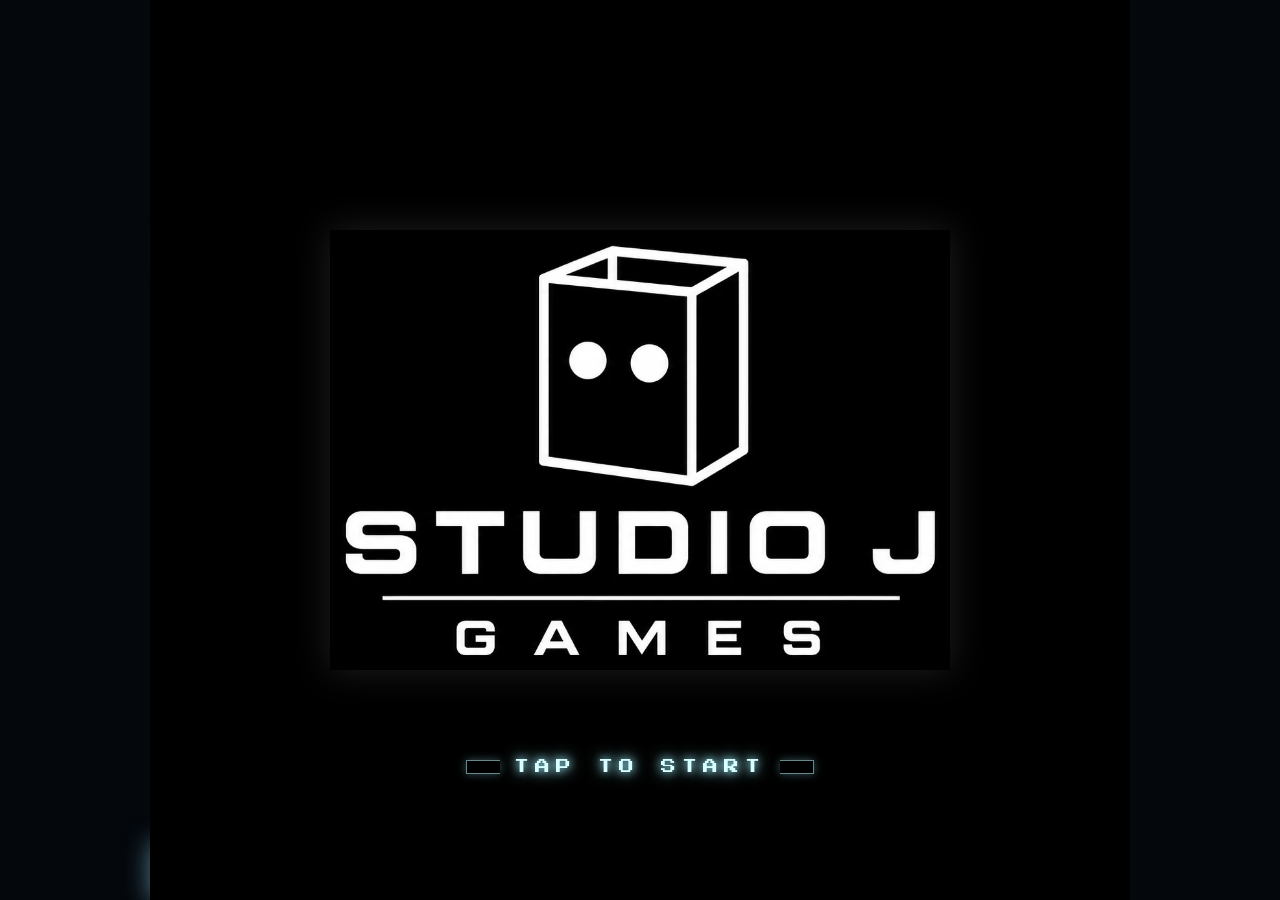
==== commit c95eefc0: "Add files via upload" ====
--- a/index.html
+++ b/index.html
@@ -8,7 +8,7 @@
 <meta name="apple-mobile-web-app-status-bar-style" content="black-translucent">
 <meta name="screen-orientation" content="landscape">
 <title>ReD同盟 格闘ゲーム</title>
-<link rel="stylesheet" href="css/style.css?v=12">
+<link rel="stylesheet" href="css/style.css?v=18">
 </head>
 <body>
 <div class="arena">
@@ -30,6 +30,7 @@
     <div class="center-hud">
       <div class="timer" id="timer">60</div>
       <div class="round" id="round">ROUND 1</div>
+      <button class="pause-btn" id="pauseBtn" aria-label="ポーズ">❚❚</button>
     </div>
     <div class="health-block right">
       <div class="name right"><span class="wins" id="wins2"><span></span><span></span></span><span id="nm2">なお</span></div>
@@ -40,11 +41,11 @@
 
   <audio id="titleBgm" src="assets/bgm/title.mp3?v=2" loop preload="auto"></audio>
   <audio id="lobbyBgm" src="assets/bgm/lobby.mp3?v=2" loop preload="auto"></audio>
-  <audio id="battleBgm" src="assets/bgm/battle_budokai.mp3?v=1" loop preload="none"></audio>
+  <audio id="battleBgm" src="assets/bgm/battle_budokai.mp3?v=2" loop preload="none"></audio>
   <canvas id="game"></canvas>
   <div class="shout" id="shout">FIGHT!</div>
 
-  <div class="controls">
+  <div class="controls" id="controls">
     <div class="pad dir">
       <button class="btn move b-jump" data-key="w">JUMP</button>
       <button class="btn move b-left" data-key="a">◄</button>
@@ -66,6 +67,7 @@
     <div class="ts-logo"><div class="ts-beam"></div><img src="assets/ui/logo.webp"><div class="wet"></div><div class="sheen"></div><div class="ts-drip"><i style="left:46.0%;height:17px;animation-duration:2.5s;animation-delay:2.77s"></i><i style="left:46.0%;height:18px;animation-duration:2.97s;animation-delay:0.57s"></i><i style="left:48.0%;height:17px;animation-duration:2.58s;animation-delay:0.56s"></i><i style="left:33.5%;height:20px;animation-duration:1.75s;animation-delay:2.43s"></i><i style="left:11.5%;height:20px;animation-duration:3.17s;animation-delay:2.89s"></i><i style="left:70.1%;height:18px;animation-duration:2.64s;animation-delay:1.87s"></i><i style="left:13.3%;height:19px;animation-duration:1.66s;animation-delay:2.64s"></i><i style="left:10.5%;height:13px;animation-duration:2.34s;animation-delay:1.32s"></i><i style="left:51.6%;height:20px;animation-duration:2.62s;animation-delay:1.5s"></i><i style="left:15.1%;height:18px;animation-duration:2.65s;animation-delay:1.22s"></i><i style="left:91.6%;height:15px;animation-duration:2.94s;animation-delay:2.12s"></i><i style="left:71.7%;height:19px;animation-duration:2.42s;animation-delay:0.09s"></i><i style="left:72.4%;height:16px;animation-duration:2.24s;animation-delay:2.54s"></i><i style="left:13.6%;height:13px;animation-duration:1.63s;animation-delay:2.05s"></i></div></div>
     <button class="ts-start" id="startBtn"><span class="bk l"></span><span class="lb">PRESS START</span><span class="bk r"></span></button>
     <button class="ts-settings" id="titleSettingsBtn">SETTINGS</button>
+    <button class="ts-minigame" id="titleQuestBtn">▶ ミニゲーム</button>
   </div>
 
   <div class="overlay menu-screen sel-slide hidden" id="selOverlay">
@@ -176,9 +178,83 @@
       <div class="set-ver">Red Fight Action  Ver 1.0.0 ©ReD ALLIANCE</div>
     </div>
   </div>
+
+  <!-- ===== ポーズメニュー(バトル中) ===== -->
+  <div class="overlay pause-screen hidden" id="pauseOverlay">
+    <div class="pause-inner">
+      <div class="pause-title">ポーズメニュー</div>
+      <button class="pause-item" id="pauseResumeBtn"><span>バトルに戻る</span></button>
+      <button class="pause-item" id="pauseSoundBtn"><span>サウンド設定</span><em id="pauseSoundVal">5</em></button>
+      <button class="pause-item" id="pauseConfigBtn"><span>ボタンコンフィグ</span></button>
+      <button class="pause-item danger" id="pauseQuitBtn"><span>バトルを終了する</span></button>
+    </div>
+  </div>
+
+  <!-- ===== ボタンコンフィグ ===== -->
+  <div class="overlay config-screen hidden" id="configOverlay">
+    <div class="set-inner">
+      <div class="set-title">ボタンコンフィグ</div>
+
+      <div class="set-row col">
+        <label>操作ボタンの配置</label>
+        <div class="set-seg" id="cfgLayoutSeg">
+          <button data-layout="normal" class="on">移動=左 / 攻撃=右</button>
+          <button data-layout="swap">攻撃=左 / 移動=右</button>
+        </div>
+      </div>
+
+      <div class="set-row col">
+        <label>ボタンの大きさ</label>
+        <div class="set-seg" id="cfgSizeSeg">
+          <button data-size="s">小</button>
+          <button data-size="m" class="on">中</button>
+          <button data-size="l">大</button>
+        </div>
+      </div>
+
+      <div class="set-row col">
+        <label>ボタンの透明度 <span class="set-val" id="cfgOpacityVal">100</span></label>
+        <input type="range" id="cfgOpacitySlider" min="35" max="100" value="100">
+      </div>
+
+      <div class="set-howto">
+        <div class="set-howto-title">コマンドリスト</div>
+        <div class="set-howto-body">
+          <b>移動</b>：◄ ► / <b>ジャンプ</b>：JUMP<br>
+          <b>パンチ</b>：PUNCH ／ <b>キック</b>：KICK<br>
+          <b>ガード</b>：BLOCK を押している間<br>
+          <b>必殺技</b>：必殺ゲージ満タンで「必殺」ボタン
+        </div>
+      </div>
+
+      <button class="start-btn" id="cfgCloseBtn">▶ 閉じる</button>
+    </div>
+  </div>
+
   <button id="settingsBtn" style="position:absolute;top:8px;right:8px;z-index:300;background:rgba(0,0,0,0.6);color:#fff;border:1px solid rgba(255,255,255,0.35);border-radius:8px;padding:6px 11px;font-size:20px;cursor:pointer;display:none;">⚙️</button>
+
+  <!-- ===== ReD QUEST: ワープゲート・ラッシュ ===== -->
+  <div class="quest-screen hidden" id="questScreen">
+    <canvas id="questCanvas"></canvas>
+    <button class="quest-exit" id="qExit" aria-label="やめる">✕</button>
+    <div class="quest-controls">
+      <div class="qc-left">
+        <button class="qbtn" id="qLeft">◄</button>
+        <button class="qbtn" id="qRight">►</button>
+      </div>
+      <div class="qc-right">
+        <button class="qbtn jump" id="qJump">JUMP</button>
+      </div>
+    </div>
+    <div class="quest-result hidden" id="questResult">
+      <div class="qr-inner" id="questResultBody"></div>
+      <button class="start-btn" id="qResultClose">▶ タイトルへ</button>
+    </div>
+  </div>
+
 </div>
 
-<script src="js/game.js?v=12"></script>
+<script src="js/game.js?v=19"></script>
+<script src="js/quest.js?v=1"></script>
 </body>
 </html>
--- a/css/style.css
+++ b/css/style.css
@@ -872,3 +872,56 @@
   0%,100%{ box-shadow:0 0 14px rgba(255,200,60,.6), inset 0 0 10px rgba(255,255,255,.25); }
   50%{ box-shadow:0 0 30px rgba(255,220,90,1), inset 0 0 16px rgba(255,255,255,.45); }
 }
+
+/* ===== PAUSE ボタン(バトル中・中央HUD下) ===== */
+.pause-btn{
+  margin:3px auto 0; display:none;
+  background:linear-gradient(180deg,rgba(20,40,64,.92),rgba(8,18,32,.95));
+  color:#9EEFFF; border:1.5px solid rgba(120,210,255,.5);
+  border-radius:8px; padding:3px 14px; font-size:13px; line-height:1.2;
+  letter-spacing:.18em; cursor:pointer; pointer-events:auto;
+  box-shadow:0 0 12px rgba(80,190,255,.45); text-shadow:0 0 8px rgba(120,220,255,.7);
+}
+.pause-btn:active{ transform:scale(.92); }
+body.in-battle .pause-btn{ display:block; }
+
+/* ===== ポーズメニュー ===== */
+.overlay.pause-screen{ display:flex; align-items:center; justify-content:center; z-index:340; }
+.overlay.pause-screen.hidden{ display:none; }
+.pause-inner{
+  position:relative; z-index:2; width:88%; max-width:520px;
+  background:linear-gradient(160deg, rgba(8,16,26,.96), rgba(4,8,13,.97));
+  border:1px solid rgba(120,210,255,.3); border-radius:16px;
+  box-shadow:0 0 44px rgba(60,160,220,.3), inset 0 0 30px rgba(40,120,180,.08);
+  padding:20px 18px; color:#dff4ff;
+  font-family:'Orbitron','Arial Narrow',sans-serif;
+}
+.pause-title{
+  text-align:center; font-size:22px; letter-spacing:.28em; font-weight:800;
+  color:#bfefff; text-shadow:0 0 14px rgba(120,220,255,.6);
+  padding-bottom:14px; margin-bottom:14px;
+  border-bottom:1px solid rgba(120,210,255,.22);
+}
+.pause-item{
+  display:flex; align-items:center; justify-content:space-between; width:100%;
+  background:rgba(10,26,44,.7); color:#dff4ff;
+  border:1.5px solid rgba(120,210,255,.32); border-radius:10px;
+  padding:15px 18px; margin:9px 0; font-size:16px; font-weight:700;
+  letter-spacing:.08em; cursor:pointer; transition:all .14s;
+  font-family:'Orbitron','Arial Narrow',sans-serif;
+}
+.pause-item em{ font-style:normal; color:#7fd8ff; font-weight:700; }
+.pause-item:active{ transform:scale(.97); }
+.pause-item:hover{ border-color:#9EEFFF; box-shadow:0 0 14px rgba(120,220,255,.4); }
+.pause-item.danger{ border-color:rgba(255,120,140,.45); color:#ffd0d6; }
+.pause-item.danger:hover{ border-color:#ff9eae; box-shadow:0 0 14px rgba(255,90,120,.5); }
+
+/* ===== ボタンコンフィグ ===== */
+.overlay.config-screen{ display:flex; align-items:center; justify-content:center; z-index:340; }
+.overlay.config-screen.hidden{ display:none; }
+
+/* 操作ボタンの配置・サイズ・透明度(.controls に付与) */
+.controls.cfg-swap{ direction:rtl; }
+.controls.cfg-swap .pad{ direction:ltr; }
+.controls.cfg-size-s .btn{ min-height:38px; font-size:9px; }
+.controls.cfg-size-l .btn{ min-height:56px; font-size:12px; }
